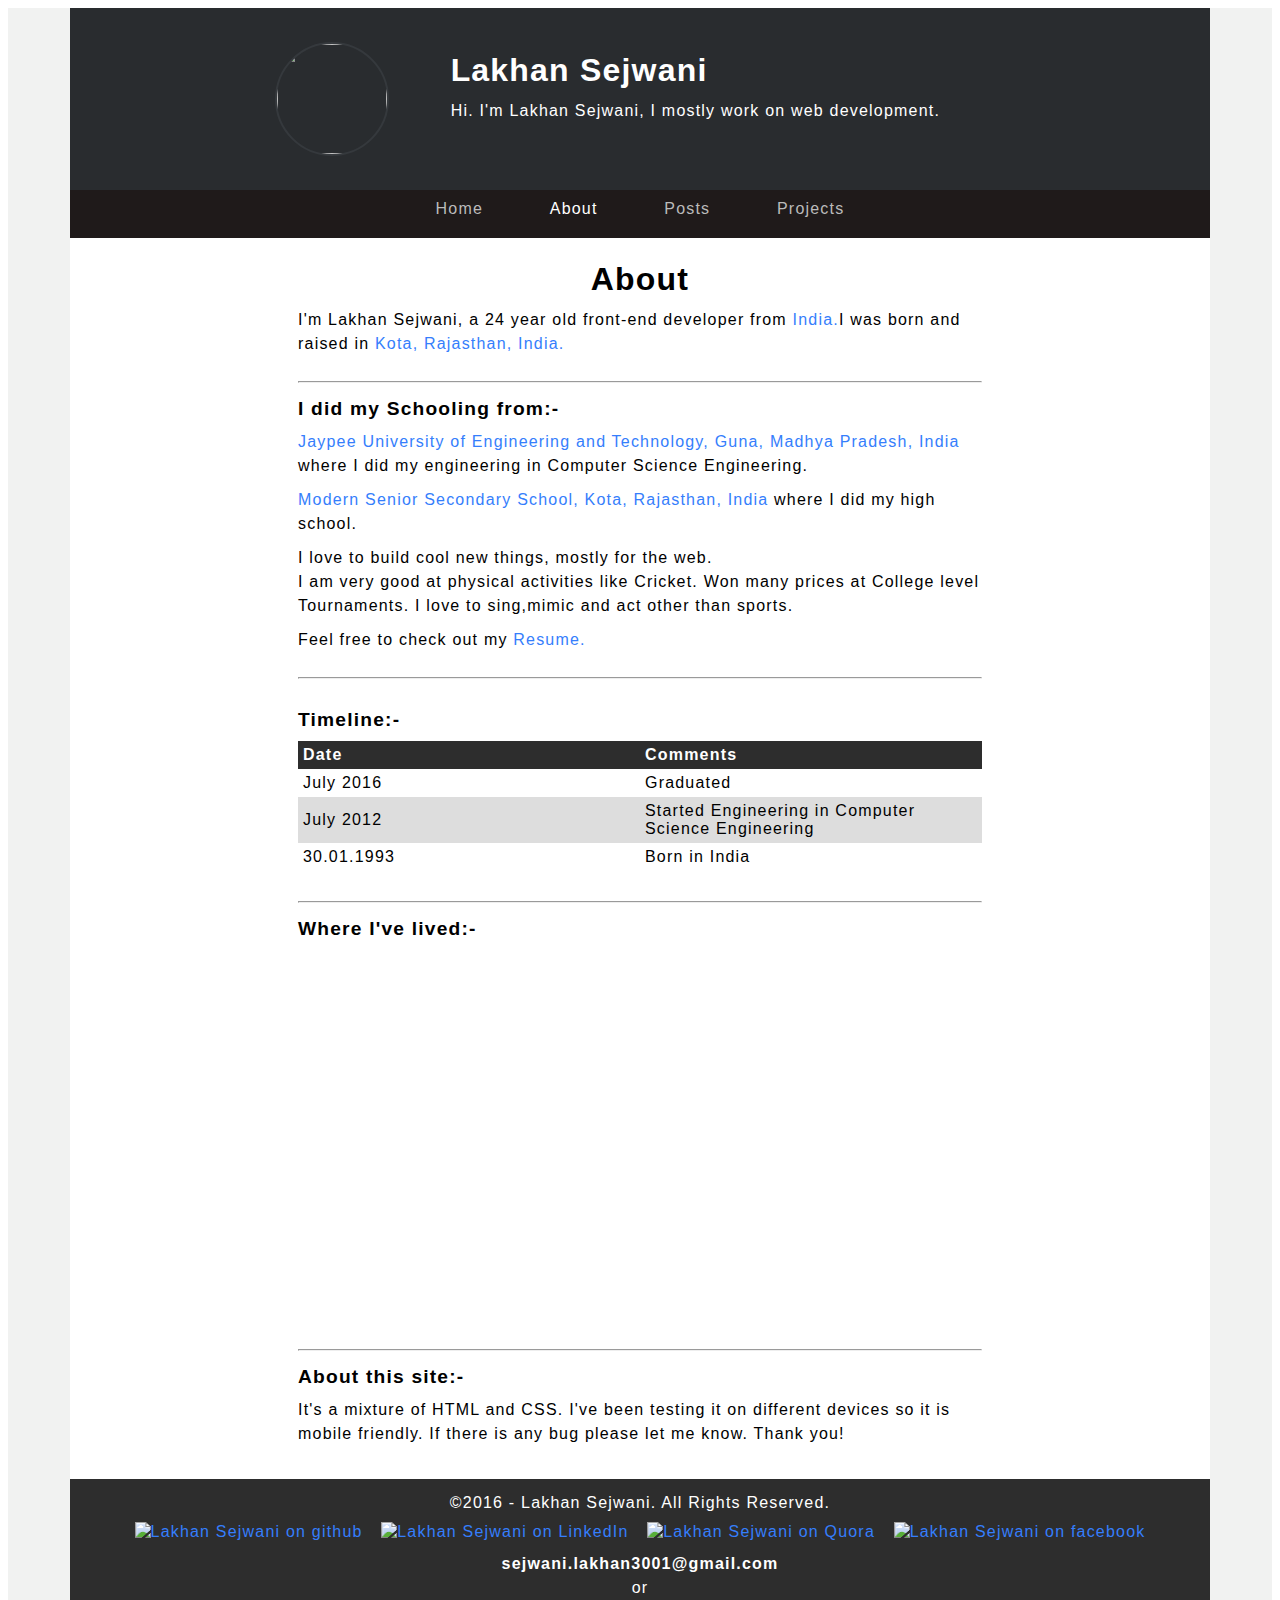
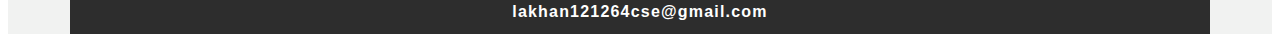
==== about.html @ 0d3b158c "Update about.html" ====
<!DOCTYPE html>
<html>
    <head>
        <meta charset="UTF-8">
        <meta name="viewport" content="width=device-width, initial-scale=1.0">
        <link rel="icon" href="https://encrypted-tbn2.gstatic.com/images?q=tbn:ANd9GcRHGLsEMmyxUDe1Z7YAkPiUHa1sYsappW1amlCbQIC_luFtuN5E">
        <title>Lakhan Sejwani</title>
        <link rel="stylesheet" href="main.css">
    </head>
    
    <body>
      <div class="maindiv">
        <header class="headersec">
            <div id="profile">
                <a href="#"><img src="https://scontent.fdel1-2.fna.fbcdn.net/v/t1.0-9/11831788_857230354347673_1880671375271250984_n.jpg?oh=480dd94f0c2f5f09ee6afb2eac0e49ef&oe=5933DCD6"></a>
            </div>
            <div id="headersec_bio">
               <h1>Lakhan Sejwani</h1>
                <p>Hi. I'm Lakhan Sejwani, I mostly work on web development.</p>
            </div>
        </header>

        <nav class="nav nav_links">
          <ul class="nav_class_list">
            <li><a href="index.html">Home</a></li>
            <li><a href="about.html" class='active-page'>About</a></li>
            <li><a href="posts.html">Posts</a></li>
            <li><a href="projects.html">Projects</a></li>
          </ul>
        </nav>
        
        <div class="aboutdiv1">
          <div class="aboutdiv2"><h1>About</h1></div>
            <div>
            <p>I'm Lakhan Sejwani, a 24 year old front-end developer from <a href="https://en.wikipedia.org/wiki/India" target="_blank">India.</a>I was born and raised in <a href="https://en.wikipedia.org/wiki/Kota,_Rajasthan" target="_blank">Kota, Rajasthan, India.</a></p> <hr>

            <h2>I did my Schooling from:-</h2>
            <p><a href="http://www.juet.ac.in" target="_blank">Jaypee University of Engineering and Technology, Guna, Madhya Pradesh, India</a> where I did my engineering in Computer Science Engineering.</p>

            <p><a href="http://www.modernschool.ac.in/contact-us.htm" target="_blank">Modern Senior Secondary School, Kota, Rajasthan, India</a> where I did my high school.
            </p>
            
            <p>
            I love to build cool new things, mostly for the web.<br>
           
			I am very good at physical activities like Cricket. Won many prices at College level Tournaments.
			I love to sing,mimic and act other than sports.
            </p>
            <p>
              Feel free to check out my <a href="https://github.com/Lakhan30/lakhan30.github.io/blob/master/Lakhan_CV.docx" target="_blank">Resume.</a>
            </p>
          </div><hr>

         <div class="table">
          <h2>Timeline:-</h2>
            <table>
              <thead>
                <th>Date</th>
                <th>Comments</th>
              </thead>

              <tbody>
                <tr>
                  <td>July 2016</td>
                  <td>Graduated</td>
                </tr>
                <tr>
                  <td>July 2012</td>
                  <td>Started Engineering in Computer Science Engineering</td>
                </tr>
                
                <tr>
                  <td>30.01.1993</td>
                  <td>Born in India</td>
                </tr>

              </tbody>
            </table>
         </div><hr>

         <div>
          <h2>Where I've lived:-</h2>
		  <iframe src="https://www.google.com/maps/d/embed?mid=1SdcXrO3AiYD_GwjX2txx44sNv5s" width="100%" height="380" title="Google Map"></iframe>
         </div><hr>

         <div>
          <h2>About this site:-</h2>
          <p>It's a mixture of HTML and CSS. I've been testing it on different devices so it is mobile friendly. If there is any bug please let me know. Thank you!</p>
         </div>

        </div> 



          <footer>
            <div class="footer">
             <div> &copy;2016 - Lakhan Sejwani. All Rights Reserved.</div>
             <div class="footer_links">
              <ul class="class_list">
               <li><a href="https://github.com/Lakhan30" target="_blank" title="GitHub"><img src="http://blog.mwaysolutions.com/wp-content/uploads/2015/07/GIT2qqsxdd.png" alt="Lakhan Sejwani on github"></a></li>

                
               
                <li><a href="https://www.linkedin.com/in/lakhan-sejwani-916b08136/" target="_blank" title="LinkedIn"><img src="https://upload.wikimedia.org/wikipedia/commons/thumb/c/ca/LinkedIn_logo_initials.png/768px-LinkedIn_logo_initials.png" alt="Lakhan Sejwani on LinkedIn"></a></li>

                <li><a href="https://www.quora.com/profile/Lakhan-Sejwani-1" target="_blank" title="Quora"><img src="http://files.softicons.com/download/social-media-icons/free-social-media-icons-by-uiconstock/png/512x512/Quora-Icon.png" alt="Lakhan Sejwani on Quora"></a></li>

                

                <li><a href="https://www.facebook.com/lakhan.sejwani" target="_blank" title="facebook"><img src="https://encrypted-tbn2.gstatic.com/images?q=tbn:ANd9GcSi2oC1386P26ZfewppLnIqFeqGFrSSG3h9UPTp3mlehWNmbvGwnurAEQ" alt="Lakhan Sejwani on facebook"></a></li>

              </ul>
              <p><span>sejwani.lakhan3001@gmail.com</span> <br>
                or <br><span>lakhan121264cse@gmail.com</span></p>
            </div>
          </div>
          </footer>

        </div>
    </body>
</html>
---- main.css ----
body{
    background-color: #f1f2f1;
    color: Black;
    font-size: 1em;
    letter-spacing: .075em;
    font-family: Arial, sans-serif;
    margin: 0px;
    border: 8px solid white;
}
h1{
    font-size: 2em;
    padding: 0px 0px 10px 0px;
    margin: 0px;

}
h2{
    font-size: 1.2em;
    padding: 0px 0px 10px 0px;
    margin: 0px;
}
p{
    padding: 0px 0px 10px 0px;
    margin: 0px;
    line-height: 1.5em;
}

a{
    background-color: transparent;
    text-decoration: none;
    color:#357efc;
}

a:hover{
   opacity: .65;
}

ul{
 padding: 0px 0px 10px 0px;
 margin: 0px;
}

span{
    font-weight: bold;
}

.maindiv{
    width: 96%;
    max-width: 1140px;
    margin: 0 auto;
}

.headersec{
    background-color: #292c2f;
    padding: 3% 5% 3% 18%;
    color: #ffffff;
}

#profile{
    text-align: center;
    display: table-cell;
}

#profile img{
    height: 110px;
    width: 110px;
    border-radius: 50%;
    border: 2px solid #35393d;
    vertical-align: top;
}

#headersec_bio{
    display: table-cell;
    vertical-align: top;
    padding-left: 7%;
    padding-top: 10px;
    width: 100%;
}
.nav{
    background-color: #1f1a1a;
    padding: 0 20%;
    text-align: center;
}

.nav_class_list{
    list-style: none;
    padding-left: 0px;
}

.nav_class_list li a{
    target:_self;
}

.nav_links li{
    text-decoration: none;
    display: inline-block;
    margin: 0 3%;
    padding: 10px 10px;
}

.nav_links li a{
   color: #bbb;
}

li a.active-page{
    color: #fff;
}

nav li a:hover{
    opacity: 1;
    color: #fff;
}


.division{
 padding: 3% 18%;
 overflow: auto;
 background-color: #fff;
}

.l{
 float: left;
}
.div1{
    width: 60%;
    padding-right: 20px;
    display: inline-block;
}

.div2{
    width: 30%;
    display: inline-block;
}

.class_list{
    list-style: none;
    padding-left: 0px;
    line-height: 1.23em;
}

.project{
    text-align: center;
    padding: 3% 15%;
    background-color: #FEFEFE; 
}

.footer{
    padding: 15px 0px 0px 0px;
    text-align: center;
    background-color: #2d2d2d;
    color: #fff;
}
.footer_links{
    padding-top: 10px;
}

.footer_links li a img{
width: 22px;
}

.footer_links li{
    text-decoration: none;
    display: inline-block;
    margin: 0 6.5px;
}

/*About Classes and Ids*/

.aboutdiv1{
 padding: 2% 20%;
 background-color: #fff;
 }

.aboutdiv2{
    text-align: center;

}

.table{
    padding-top: 15px;
    padding-bottom: 15px;
}

table{
    border-spacing: 0;
    width: 100%;
    table-layout: fixed;
    word-wrap: break-word;
}

hr{
    margin: 15px 0px 15px 0px;
}

th{
    text-align: left;
    background-color: #2d2d2d;
    color: white;
    padding: 5px 10px 5px 5px;
}
td{
    text-align: left;
    padding: 5px 10px 5px 5px;
}

tr:nth-child(even) {
    background-color: #dddddd;
}

iframe{
    border: 0px;
}



/*Post Classes and Ids*/
.post{
    height: 300px;
    text-align: center;
    padding-top: 150px;
    background-color: #fff;
}



/*Media*/
@media(max-width:715px){
#headersec_bio{
    display: none;
}
.headersec{
  padding: 3% 15%;
}

#profile{
    display: block;
}

.nav_class_list li{
    display: block;
}

.division{
 text-align: center;
}

.half{
    width: 100%;
}
.div1{
    padding-bottom: 15px;
}

.aboutdiv1{
 padding: 2% 7%;
}
}
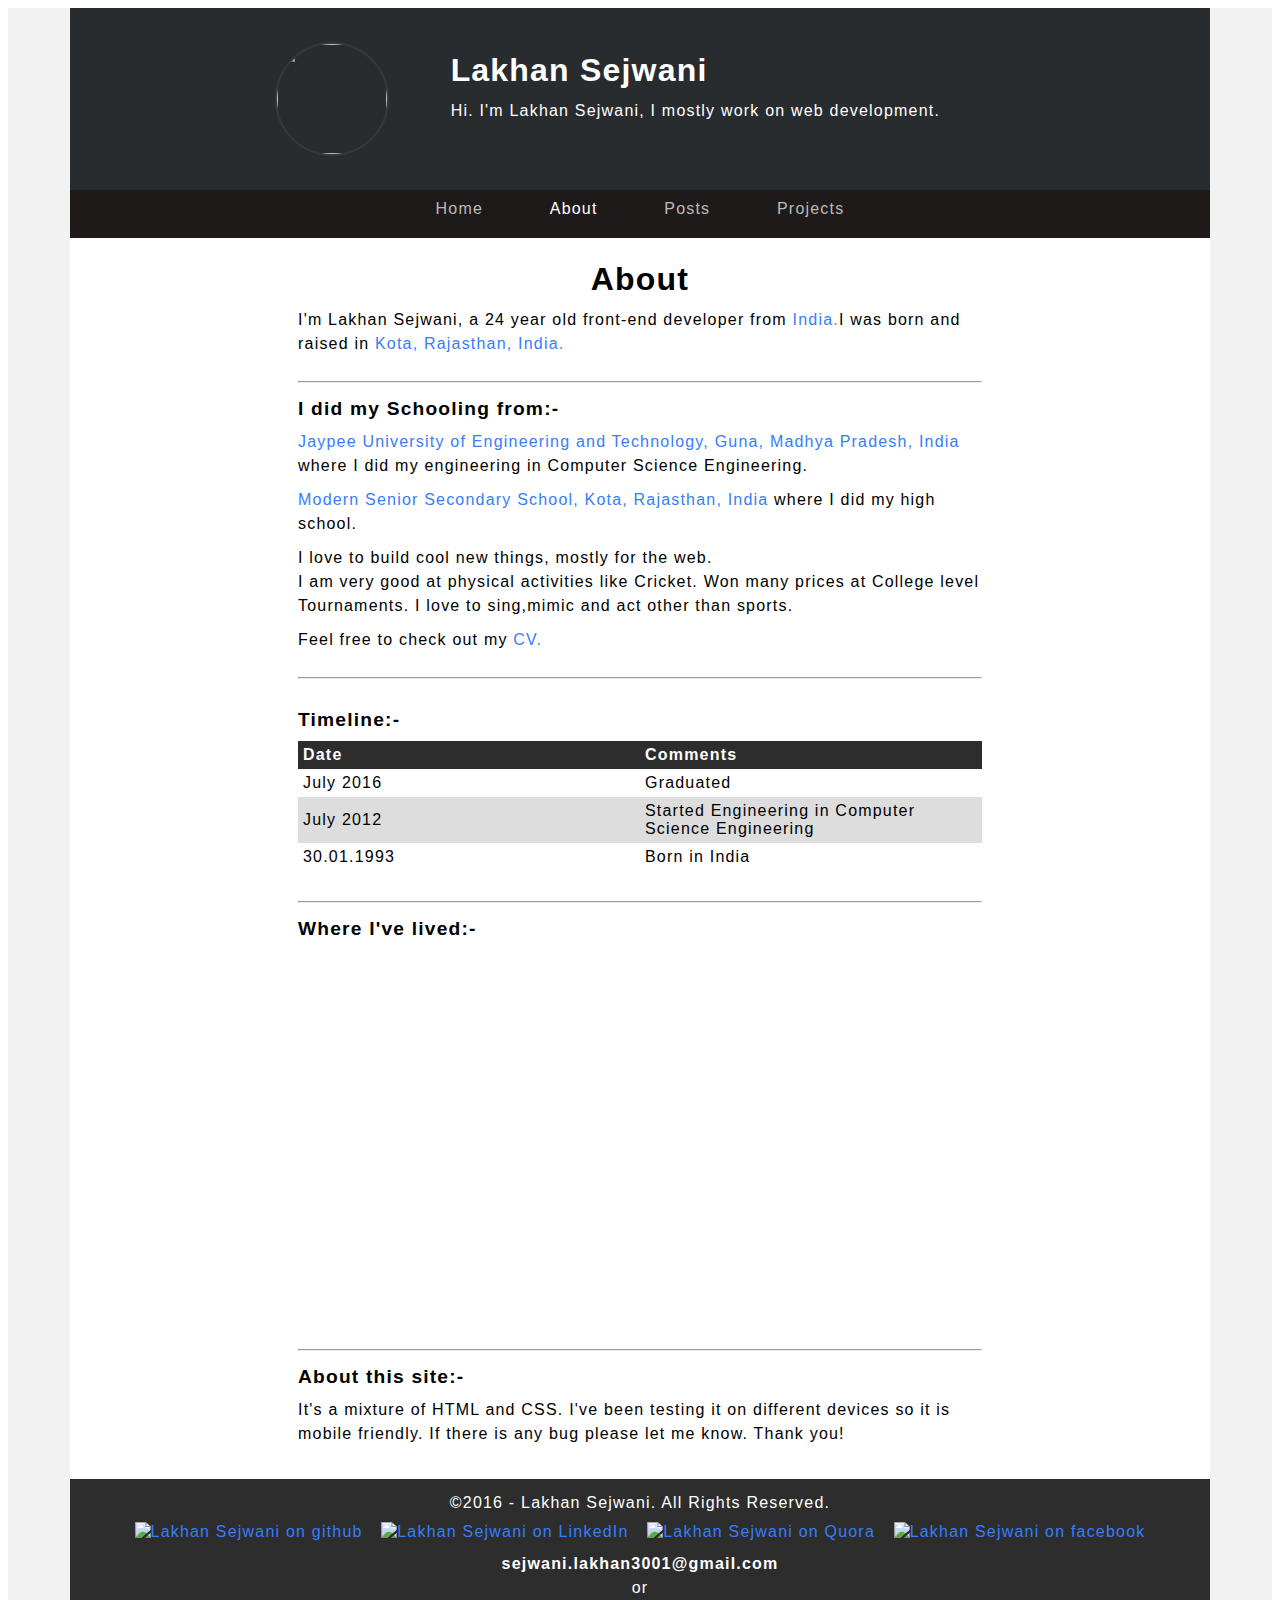
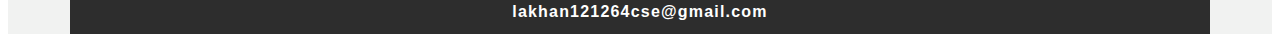
==== commit 77ddaeb6: "Update about.html" ====
--- a/about.html
+++ b/about.html
@@ -48,7 +48,7 @@
 			I love to sing,mimic and act other than sports.
             </p>
             <p>
-              Feel free to check out my <a href="https://github.com/Lakhan30/lakhan30.github.io/blob/master/Lakhan_CV.docx" target="_blank">Resume.</a>
+              Feel free to check out my <a href="https://github.com/Lakhan30/lakhan30.github.io/blob/master/Lakhan_CV.docx" target="_blank">CV.</a>
             </p>
           </div><hr>
 
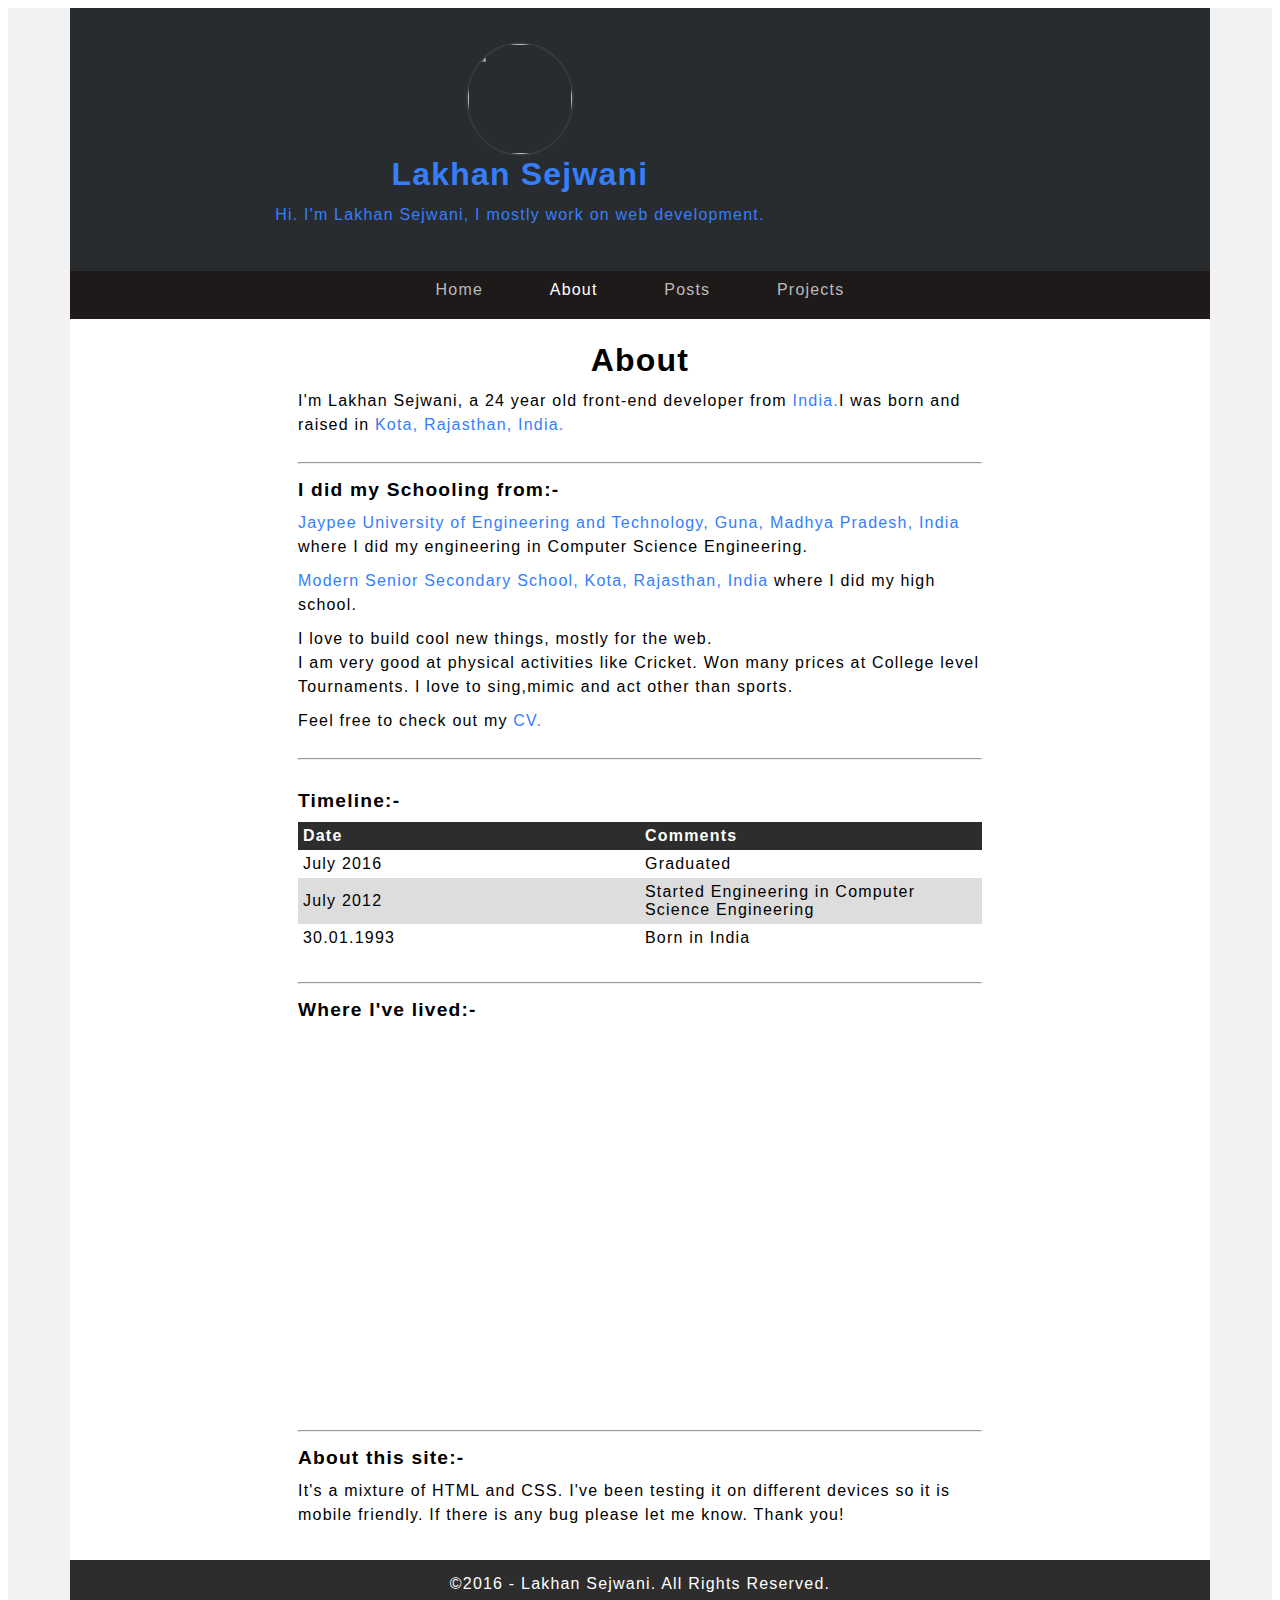
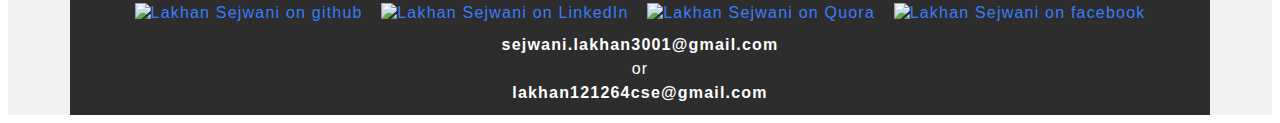
==== commit 5214b62b: "Update about.html" ====
--- a/about.html
+++ b/about.html
@@ -13,7 +13,7 @@
       <div class="maindiv">
         <header class="headersec">
             <div id="profile">
-                <a href="#"><img src="https://scontent.fdel1-2.fna.fbcdn.net/v/t1.0-9/11831788_857230354347673_1880671375271250984_n.jpg?oh=480dd94f0c2f5f09ee6afb2eac0e49ef&oe=5933DCD6"></a>
+                <a href="#"><img src="https://github.com/Lakhan30/lakhan30.github.io/blob/master/Pictures/IMG_20190111_163052.jpg?raw=true" style="width:104px;height:142px></a>
             </div>
             <div id="headersec_bio">
                <h1>Lakhan Sejwani</h1>
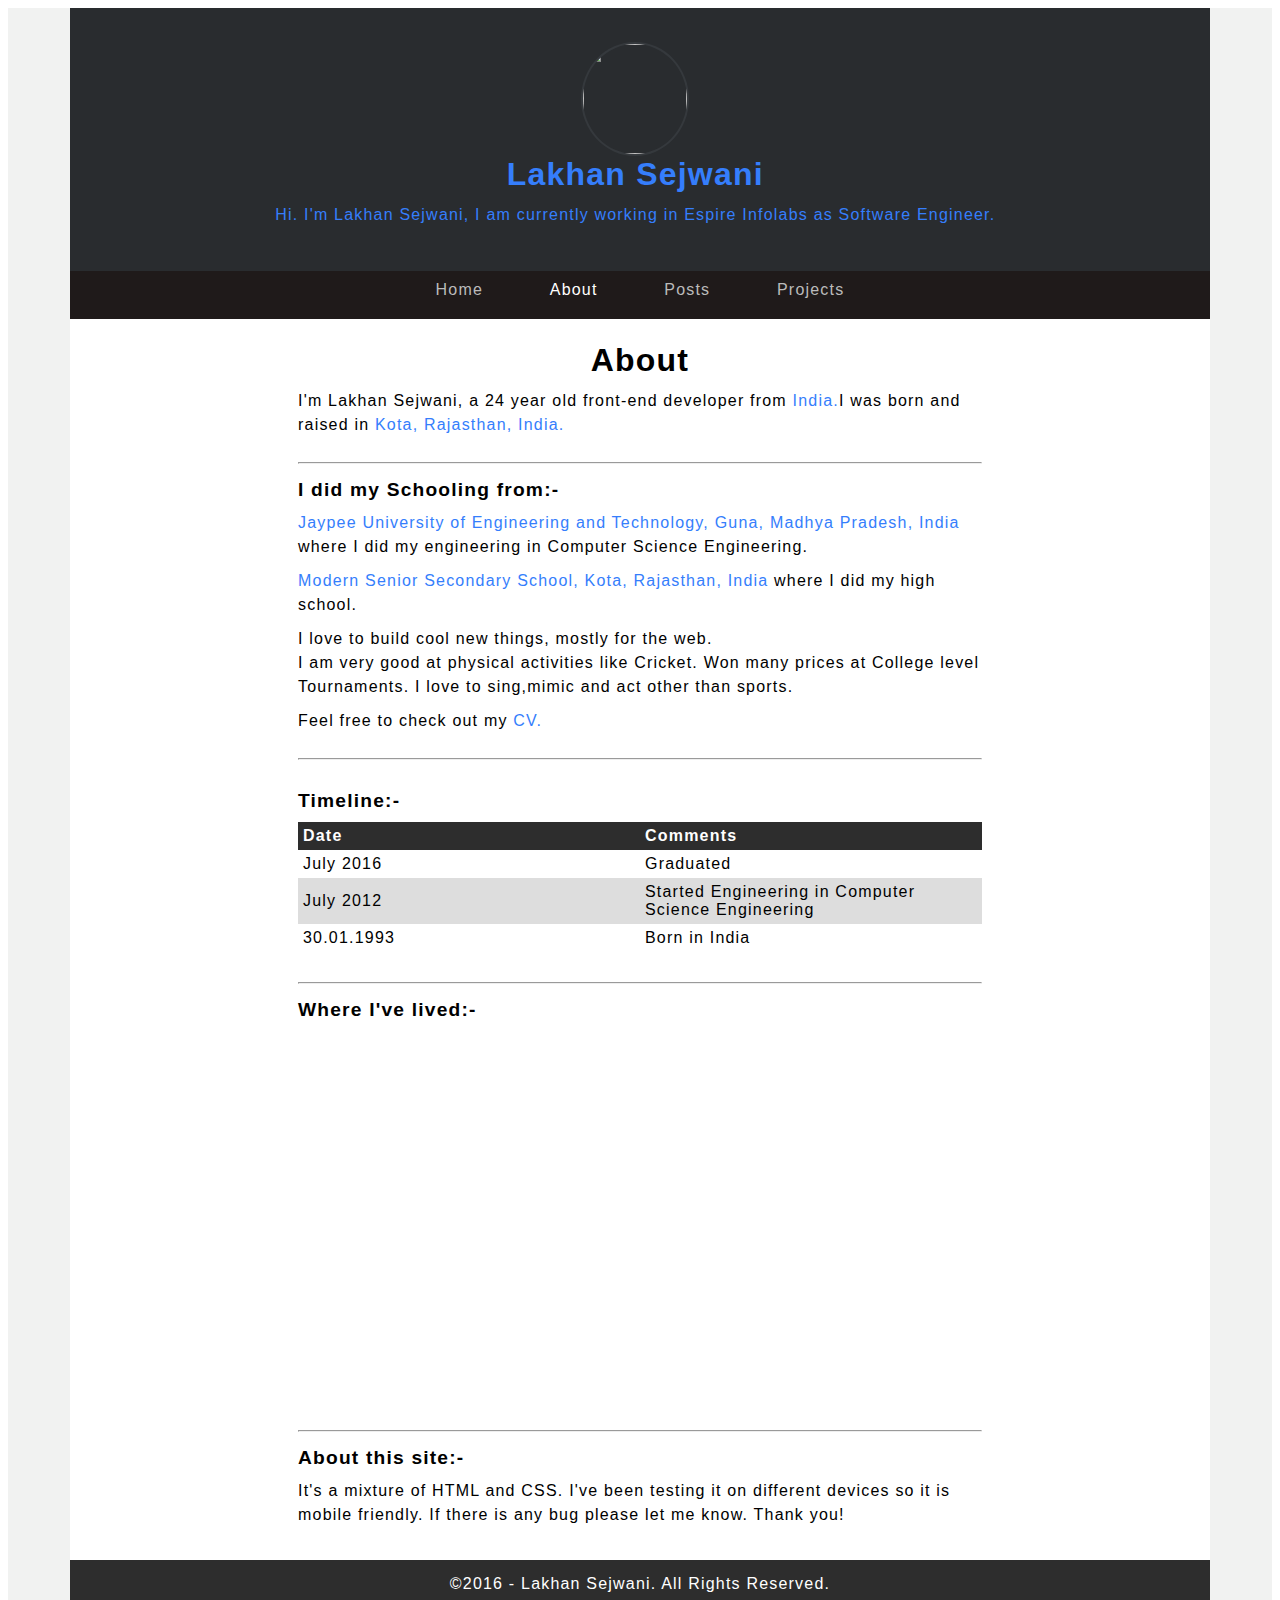
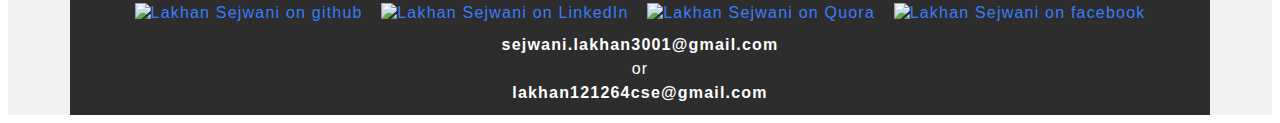
==== commit d312d063: "Update about.html" ====
--- a/about.html
+++ b/about.html
@@ -17,7 +17,7 @@
             </div>
             <div id="headersec_bio">
                <h1>Lakhan Sejwani</h1>
-                <p>Hi. I'm Lakhan Sejwani, I mostly work on web development.</p>
+                <p>Hi. I'm Lakhan Sejwani, I am currently working in Espire Infolabs as Software Engineer.</p>
             </div>
         </header>
 
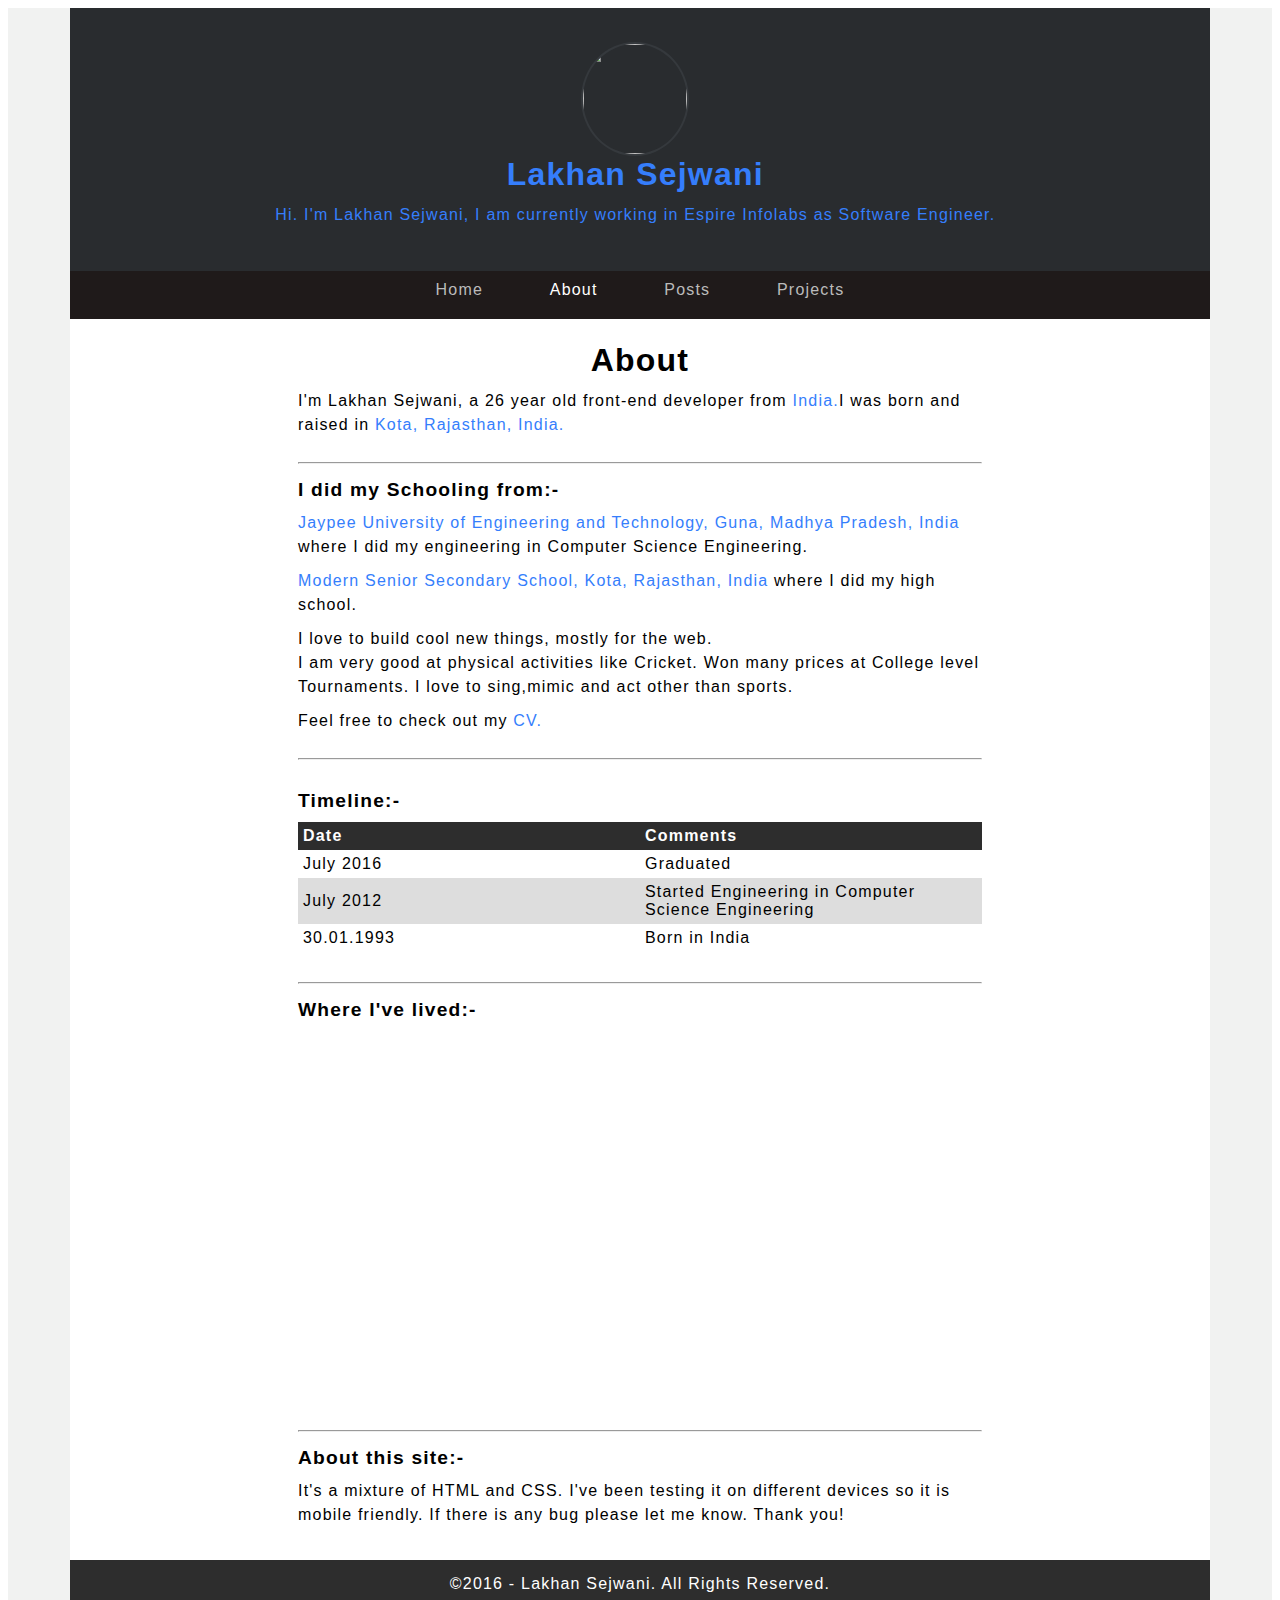
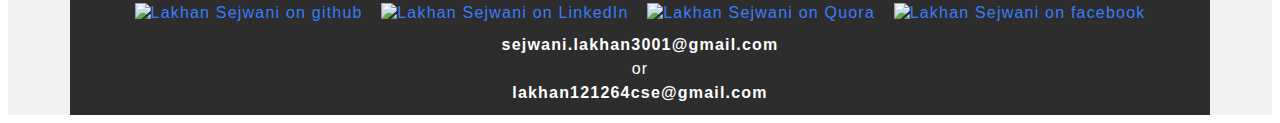
==== commit aacc4543: "Update about.html" ====
--- a/about.html
+++ b/about.html
@@ -33,7 +33,7 @@
         <div class="aboutdiv1">
           <div class="aboutdiv2"><h1>About</h1></div>
             <div>
-            <p>I'm Lakhan Sejwani, a 24 year old front-end developer from <a href="https://en.wikipedia.org/wiki/India" target="_blank">India.</a>I was born and raised in <a href="https://en.wikipedia.org/wiki/Kota,_Rajasthan" target="_blank">Kota, Rajasthan, India.</a></p> <hr>
+            <p>I'm Lakhan Sejwani, a 26 year old front-end developer from <a href="https://en.wikipedia.org/wiki/India" target="_blank">India.</a>I was born and raised in <a href="https://en.wikipedia.org/wiki/Kota,_Rajasthan" target="_blank">Kota, Rajasthan, India.</a></p> <hr>
 
             <h2>I did my Schooling from:-</h2>
             <p><a href="http://www.juet.ac.in" target="_blank">Jaypee University of Engineering and Technology, Guna, Madhya Pradesh, India</a> where I did my engineering in Computer Science Engineering.</p>
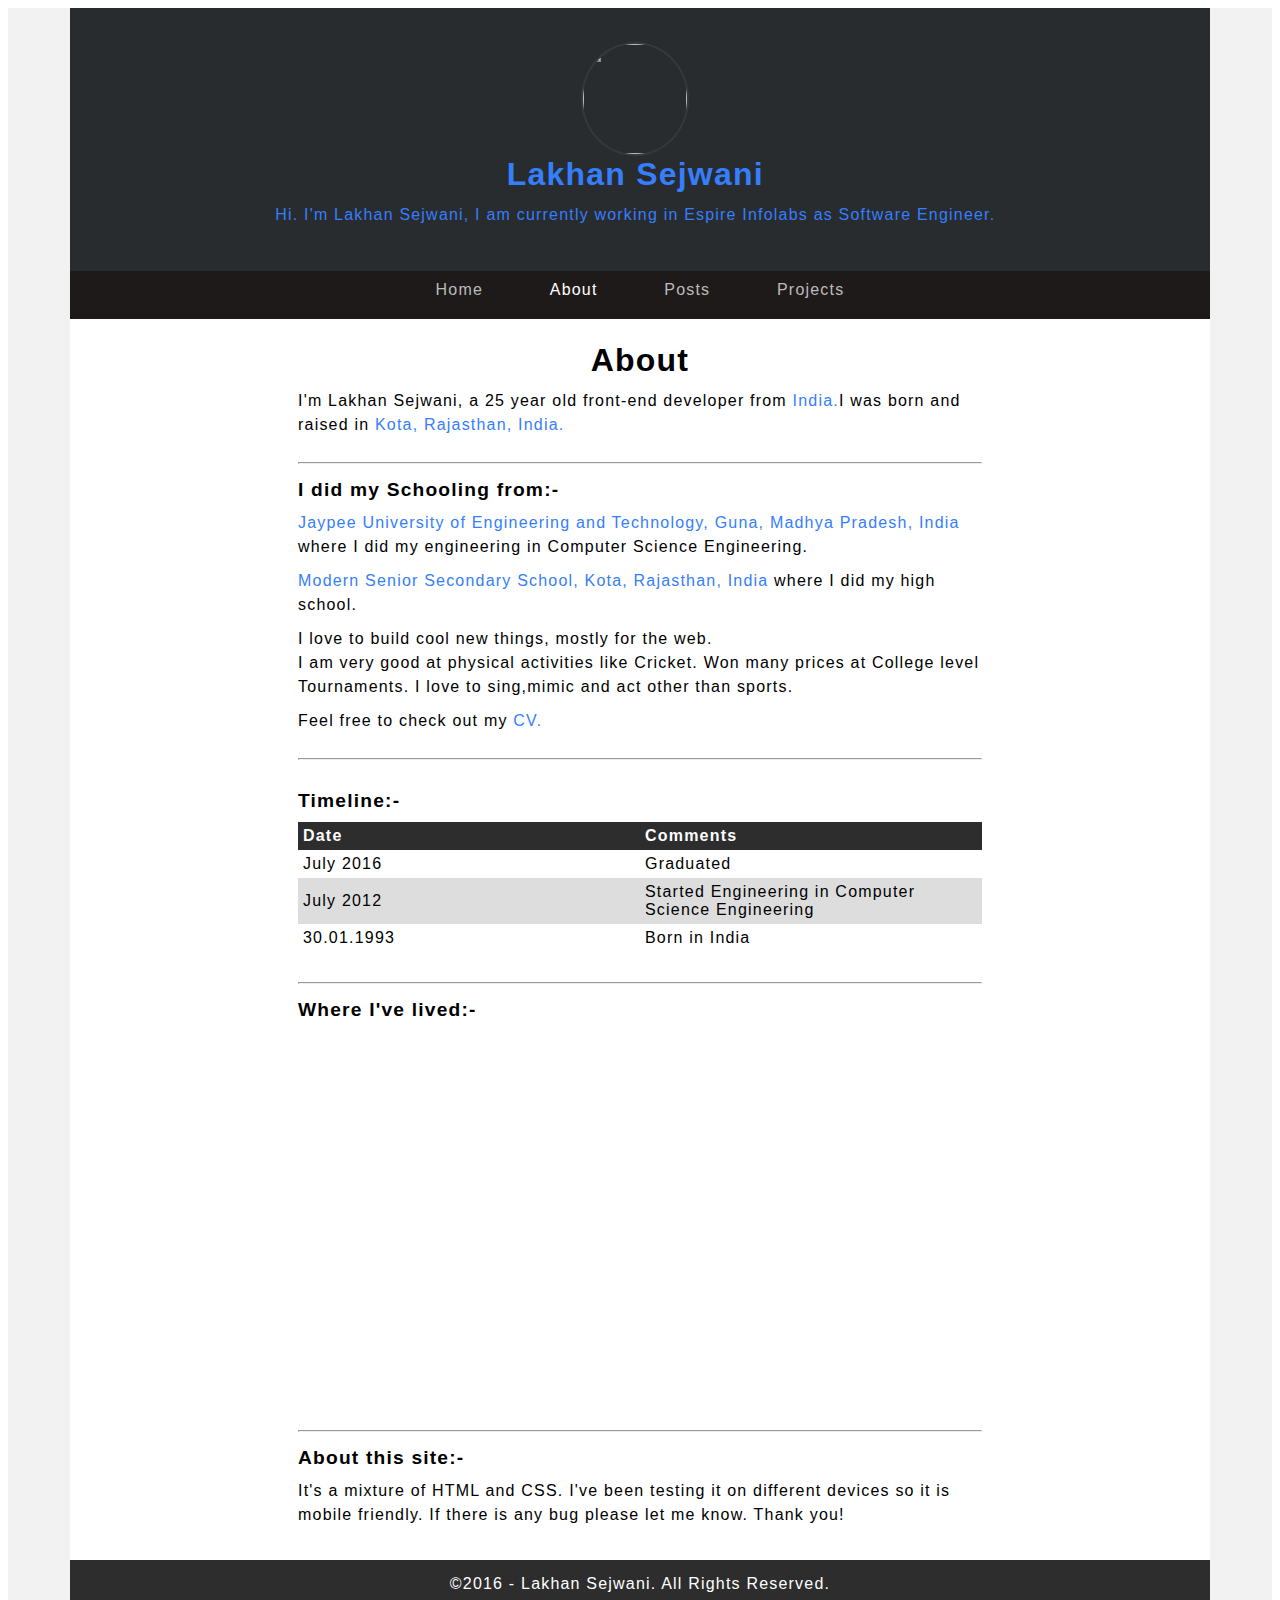
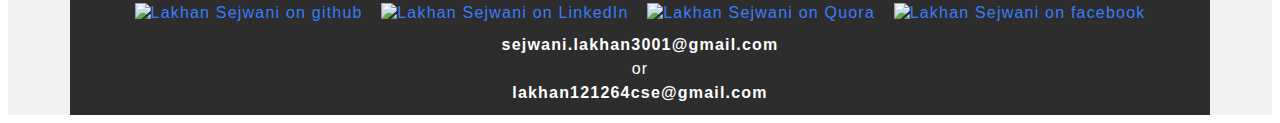
==== commit f99ab7f1: "Update about.html" ====
--- a/about.html
+++ b/about.html
@@ -33,7 +33,7 @@
         <div class="aboutdiv1">
           <div class="aboutdiv2"><h1>About</h1></div>
             <div>
-            <p>I'm Lakhan Sejwani, a 26 year old front-end developer from <a href="https://en.wikipedia.org/wiki/India" target="_blank">India.</a>I was born and raised in <a href="https://en.wikipedia.org/wiki/Kota,_Rajasthan" target="_blank">Kota, Rajasthan, India.</a></p> <hr>
+            <p>I'm Lakhan Sejwani, a 25 year old front-end developer from <a href="https://en.wikipedia.org/wiki/India" target="_blank">India.</a>I was born and raised in <a href="https://en.wikipedia.org/wiki/Kota,_Rajasthan" target="_blank">Kota, Rajasthan, India.</a></p> <hr>
 
             <h2>I did my Schooling from:-</h2>
             <p><a href="http://www.juet.ac.in" target="_blank">Jaypee University of Engineering and Technology, Guna, Madhya Pradesh, India</a> where I did my engineering in Computer Science Engineering.</p>
